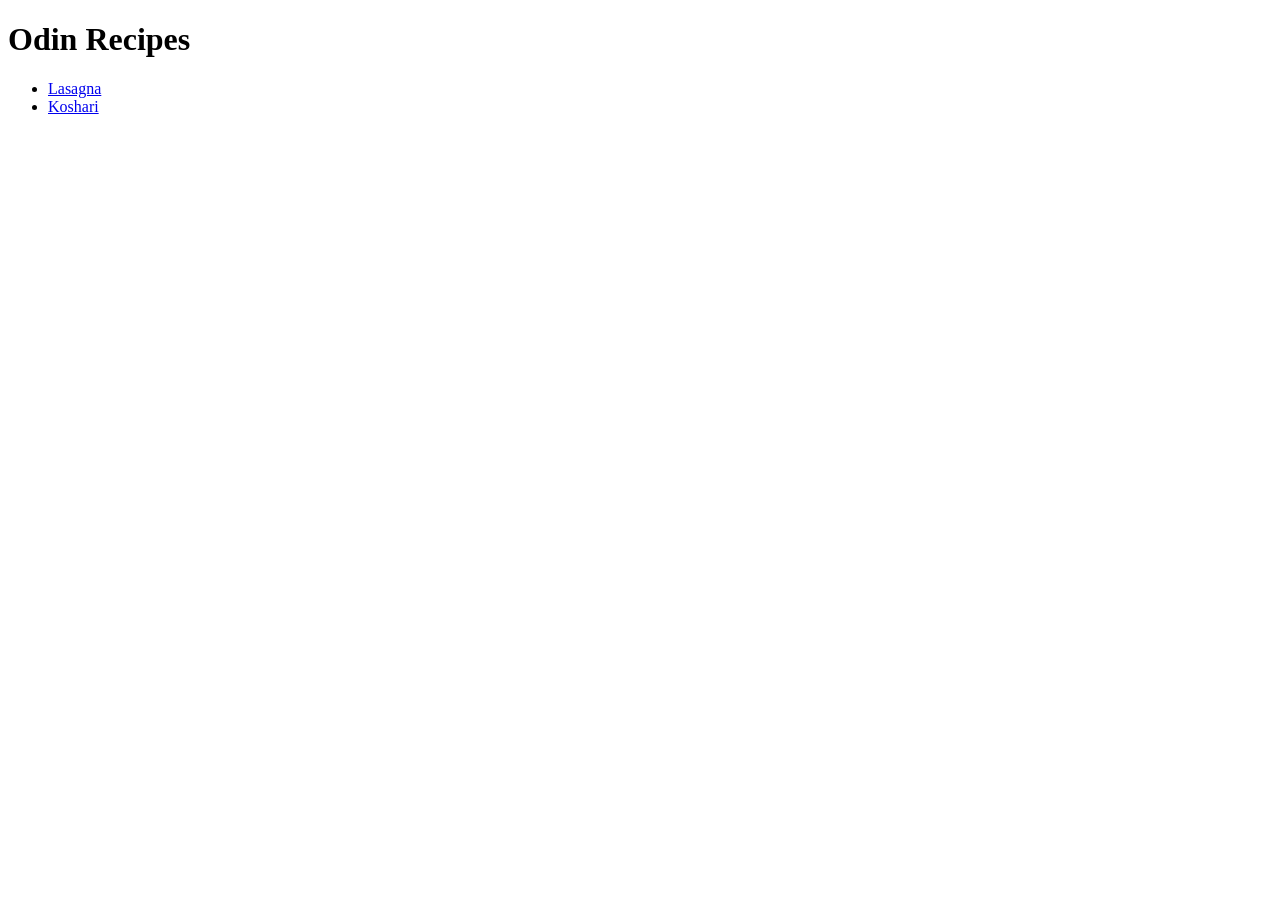
==== index.html @ bb2471dd "Add link to recipe page for "Koshari"" ====
<!DOCTYPE html>

<html lang = "en">
    <head>
        <meta charset = "UTF-8">

        <title>Odin Recipes</title>
    </head>

    <body>
        <h1>Odin Recipes</h1>

        <ul>
            <li><a href = "recipes/lasagna.html">Lasagna</a></li>
            <li><a href = "recipes/koshari.html">Koshari</a></li>
        </ul>
    </body>
</html>
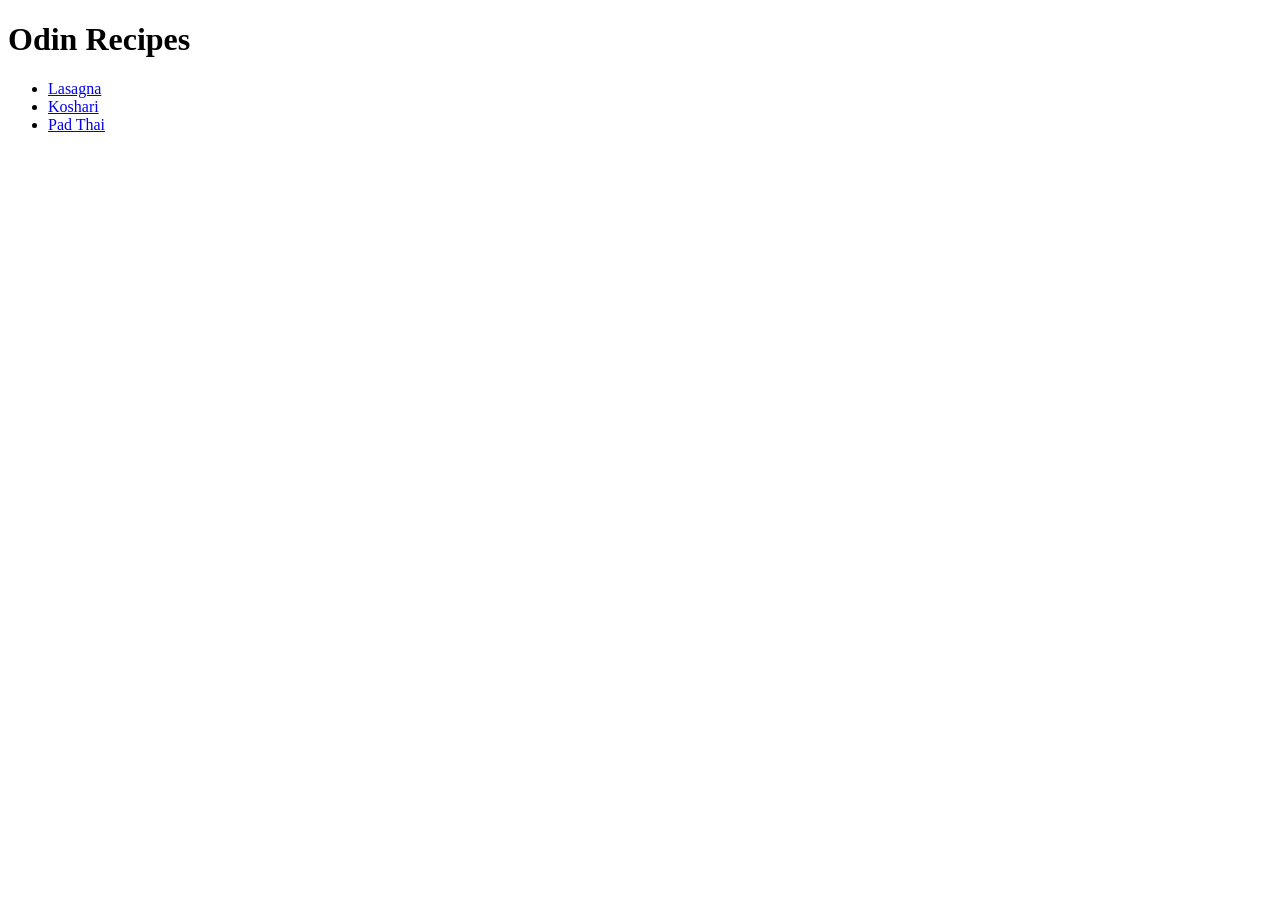
==== commit 2bf06a75: "Add link to recipe page for "Pad Thai"" ====
--- a/index.html
+++ b/index.html
@@ -13,6 +13,7 @@
         <ul>
             <li><a href = "recipes/lasagna.html">Lasagna</a></li>
             <li><a href = "recipes/koshari.html">Koshari</a></li>
+            <li><a href = "recipes/pad_thai.html">Pad Thai</a></li>
         </ul>
     </body>
 </html>
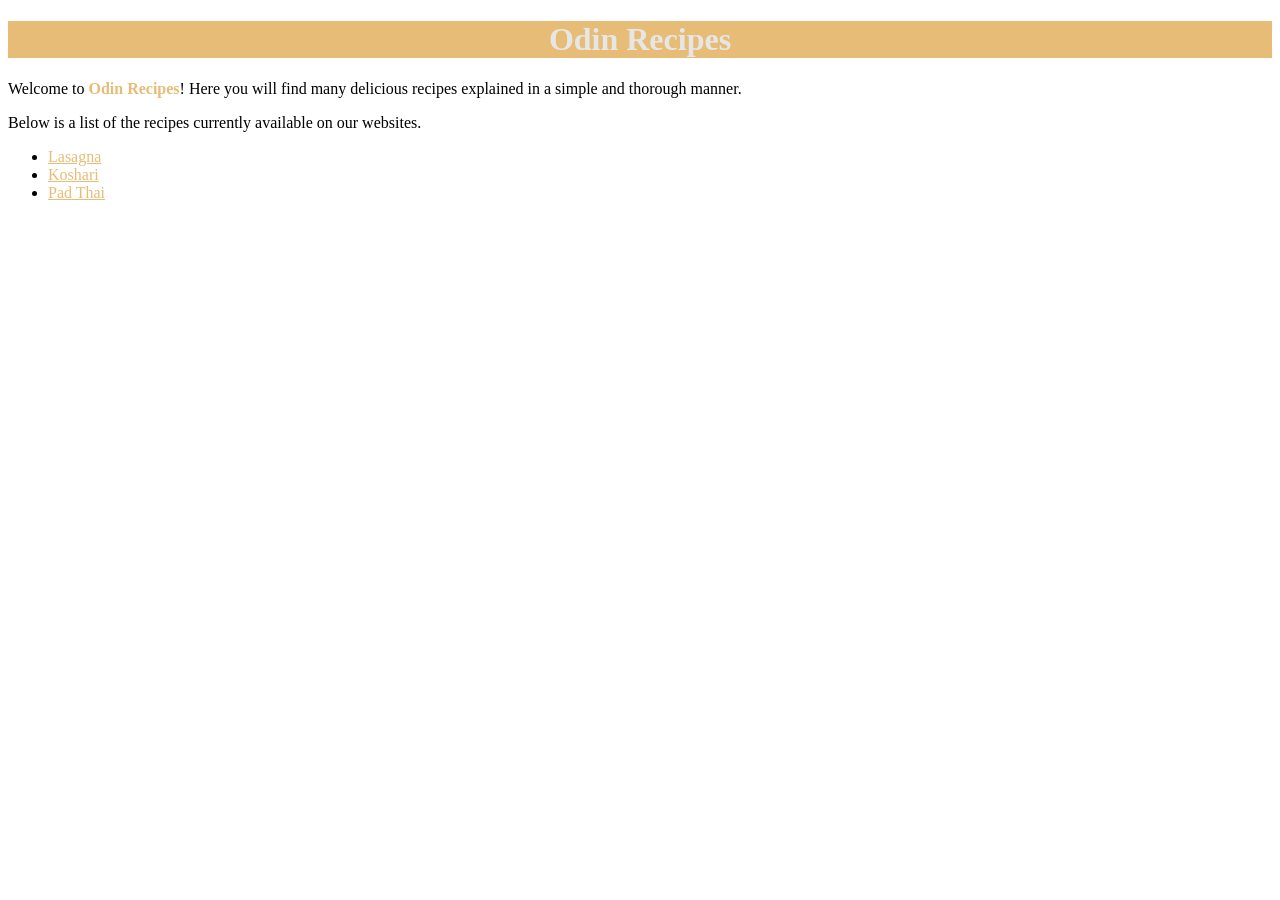
==== commit 08768b6d: "Add introduction to homepage" ====
--- a/index.html
+++ b/index.html
@@ -3,6 +3,8 @@
 <html lang = "en">
     <head>
         <meta charset = "UTF-8">
+
+        <link rel = "stylesheet" href = "styles.css">
 
         <title>Odin Recipes</title>
     </head>
@@ -10,10 +12,13 @@
     <body>
         <h1>Odin Recipes</h1>
 
+        <p>Welcome to <b style = "color: rgba(231, 188, 118, 255);">Odin Recipes</b>! Here you will find many delicious recipes explained in a simple and thorough manner.</p>
+        <p>Below is a list of the recipes currently available on our websites.</p>
+
         <ul>
-            <li><a href = "recipes/lasagna.html">Lasagna</a></li>
-            <li><a href = "recipes/koshari.html">Koshari</a></li>
-            <li><a href = "recipes/pad_thai.html">Pad Thai</a></li>
+            <li><a href = "recipes/lasagna.html" target = "_blank" rel = "noopener noreferrer">Lasagna</a></li>
+            <li><a href = "recipes/koshari.html" target = "_blank" rel = "noopener noreferrer">Koshari</a></li>
+            <li><a href = "recipes/pad_thai.html" target = "_blank" rel = "noopener noreferrer">Pad Thai</a></li>
         </ul>
     </body>
 </html>
--- a/styles.css
+++ b/styles.css
@@ -0,0 +1,13 @@
+body {
+    font-family: 'Times New Roman', serif;
+}
+
+h1 {
+    background-color: rgba(231, 188, 118, 255);
+    color: rgba(230, 230, 230, 255);
+    text-align: center;
+}
+
+a {
+    color: rgba(231, 188, 118, 255);
+}
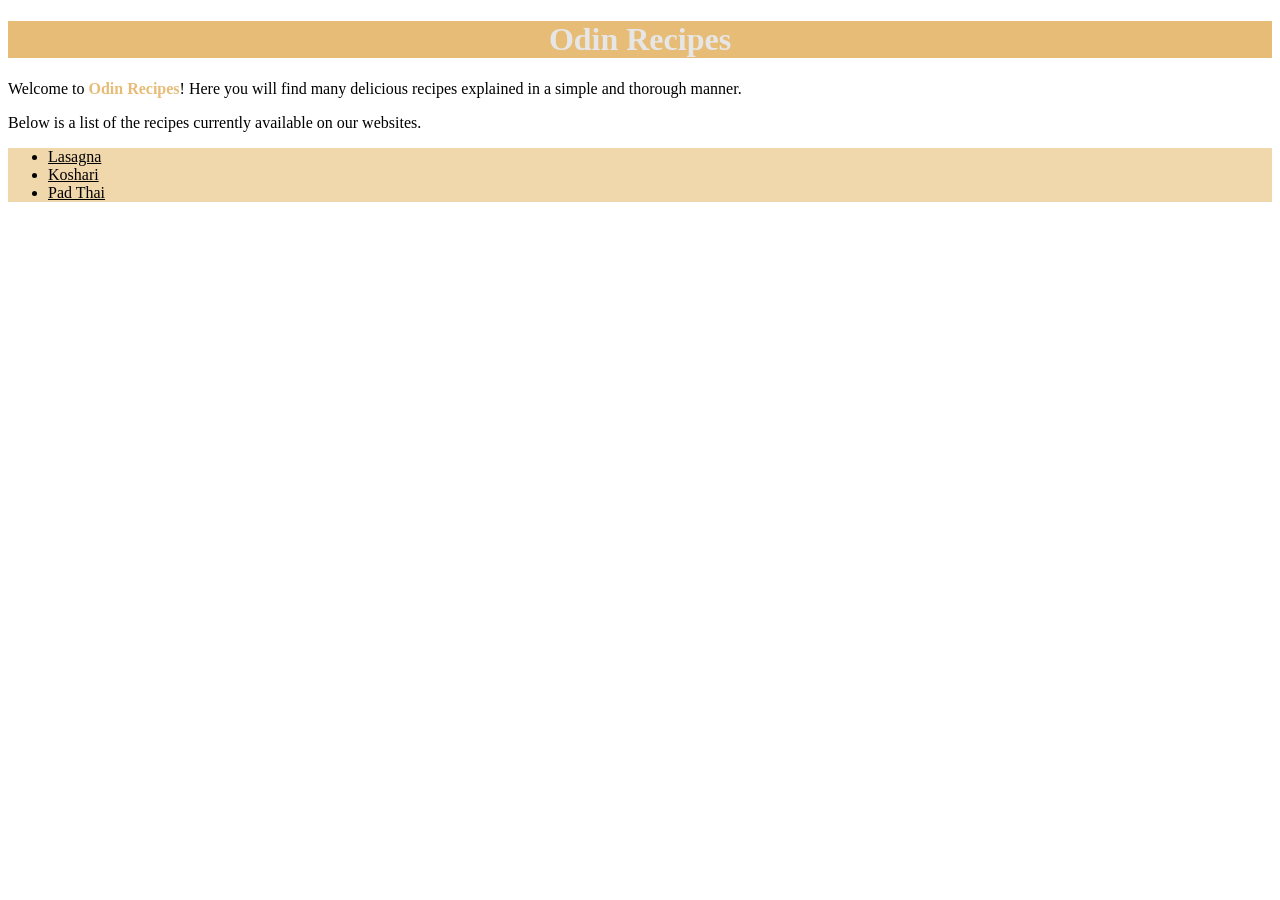
==== commit 7655858c: "Remove redundant inline style from homepage" ====
--- a/index.html
+++ b/index.html
@@ -12,7 +12,7 @@
     <body>
         <h1>Odin Recipes</h1>
 
-        <p>Welcome to <b style = "color: rgba(231, 188, 118, 255);">Odin Recipes</b>! Here you will find many delicious recipes explained in a simple and thorough manner.</p>
+        <p>Welcome to <b>Odin Recipes</b>! Here you will find many delicious recipes explained in a simple and thorough manner.</p>
         <p>Below is a list of the recipes currently available on our websites.</p>
 
         <ul>
--- a/styles.css
+++ b/styles.css
@@ -3,11 +3,22 @@
 }
 
 h1 {
-    background-color: rgba(231, 188, 118, 255);
-    color: rgba(230, 230, 230, 255);
     text-align: center;
 }
 
-a {
-    color: rgba(231, 188, 118, 255);
+h1, h2, h3, h4, h5, h6 {
+    background-color: rgba(231, 188, 118, 1.0);
+    color: rgba(230, 230, 230, 1.0);
+}
+
+b, dfn {
+    color: rgba(231, 188, 118, 1.0);
+}
+
+ul, ol {
+    background-color: rgba(231, 188, 118, 0.6);
+}
+
+ul a {
+    color: black;
 }
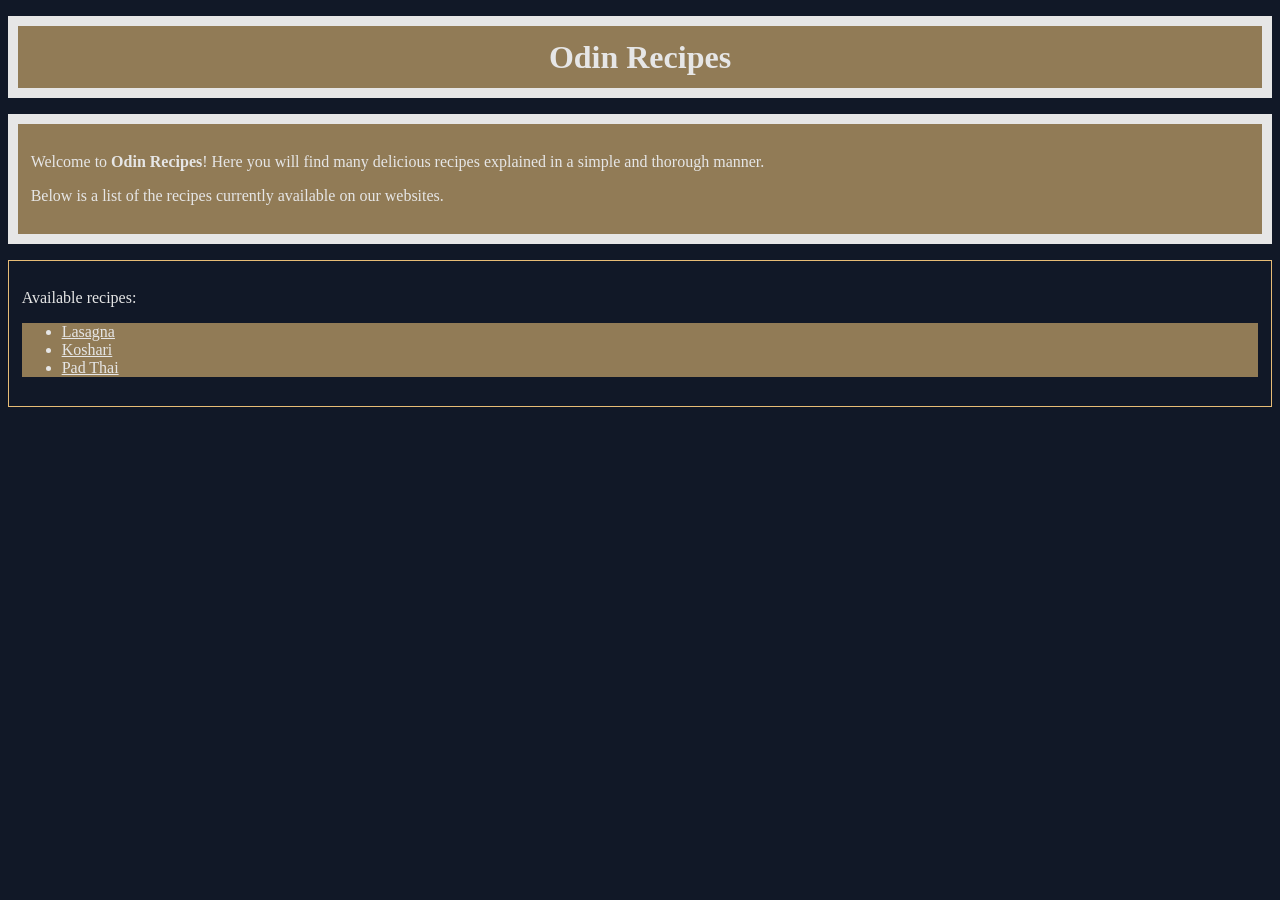
==== commit 3d164c20: "Change website style" ====
--- a/index.html
+++ b/index.html
@@ -12,13 +12,19 @@
     <body>
         <h1>Odin Recipes</h1>
 
-        <p>Welcome to <b>Odin Recipes</b>! Here you will find many delicious recipes explained in a simple and thorough manner.</p>
-        <p>Below is a list of the recipes currently available on our websites.</p>
+        <div class = "text">
+            <p>Welcome to <span class = "bold">Odin Recipes</span>! Here you will find many delicious recipes explained in a simple and thorough manner.</p>
+            <p>Below is a list of the recipes currently available on our websites.</p>
+        </div>
 
-        <ul>
-            <li><a href = "recipes/lasagna.html" target = "_blank" rel = "noopener noreferrer">Lasagna</a></li>
-            <li><a href = "recipes/koshari.html" target = "_blank" rel = "noopener noreferrer">Koshari</a></li>
-            <li><a href = "recipes/pad_thai.html" target = "_blank" rel = "noopener noreferrer">Pad Thai</a></li>
-        </ul>
+        <div class = "list">
+            <p>Available recipes:</p>
+
+            <ul>
+                <li><a href = "recipes/lasagna.html" target = "_blank" rel = "noopener noreferrer">Lasagna</a></li>
+                <li><a href = "recipes/koshari.html" target = "_blank" rel = "noopener noreferrer">Koshari</a></li>
+                <li><a href = "recipes/pad_thai.html" target = "_blank" rel = "noopener noreferrer">Pad Thai</a></li>
+            </ul>
+        </div>
     </body>
 </html>
--- a/styles.css
+++ b/styles.css
@@ -1,24 +1,41 @@
 body {
     font-family: 'Times New Roman', serif;
+    background-color: rgba(17, 24, 39, 1.0);
+    color: rgba(230, 230, 230, 1.0);
 }
 
 h1 {
     text-align: center;
 }
 
-h1, h2, h3, h4, h5, h6 {
-    background-color: rgba(231, 188, 118, 1.0);
-    color: rgba(230, 230, 230, 1.0);
+img {
+    display: block;
+    padding: 1%;
+    border: 1px solid rgba(231, 188, 118, 1.0);
+    margin: auto;
 }
 
-b, dfn {
-    color: rgba(231, 188, 118, 1.0);
+h1, h2, h3, h4, h5, h6, .text {
+    background-color: rgba(231, 188, 118, 0.6);
+    padding: 1%;
+    border: 10px solid rgba(230, 230, 230, 1.0);
+    margin: 16px auto;
+}
+
+.bold, dfn {
+    font-weight: bold;
+}
+
+.list {
+    padding: 1%;
+    border: 1px solid rgba(231, 188, 118, 1.0);
+    margin: 16px auto;
 }
 
 ul, ol {
     background-color: rgba(231, 188, 118, 0.6);
 }
 
-ul a {
-    color: black;
+ul a, ol a {
+    color: rgba(230, 230, 230, 1.0);
 }
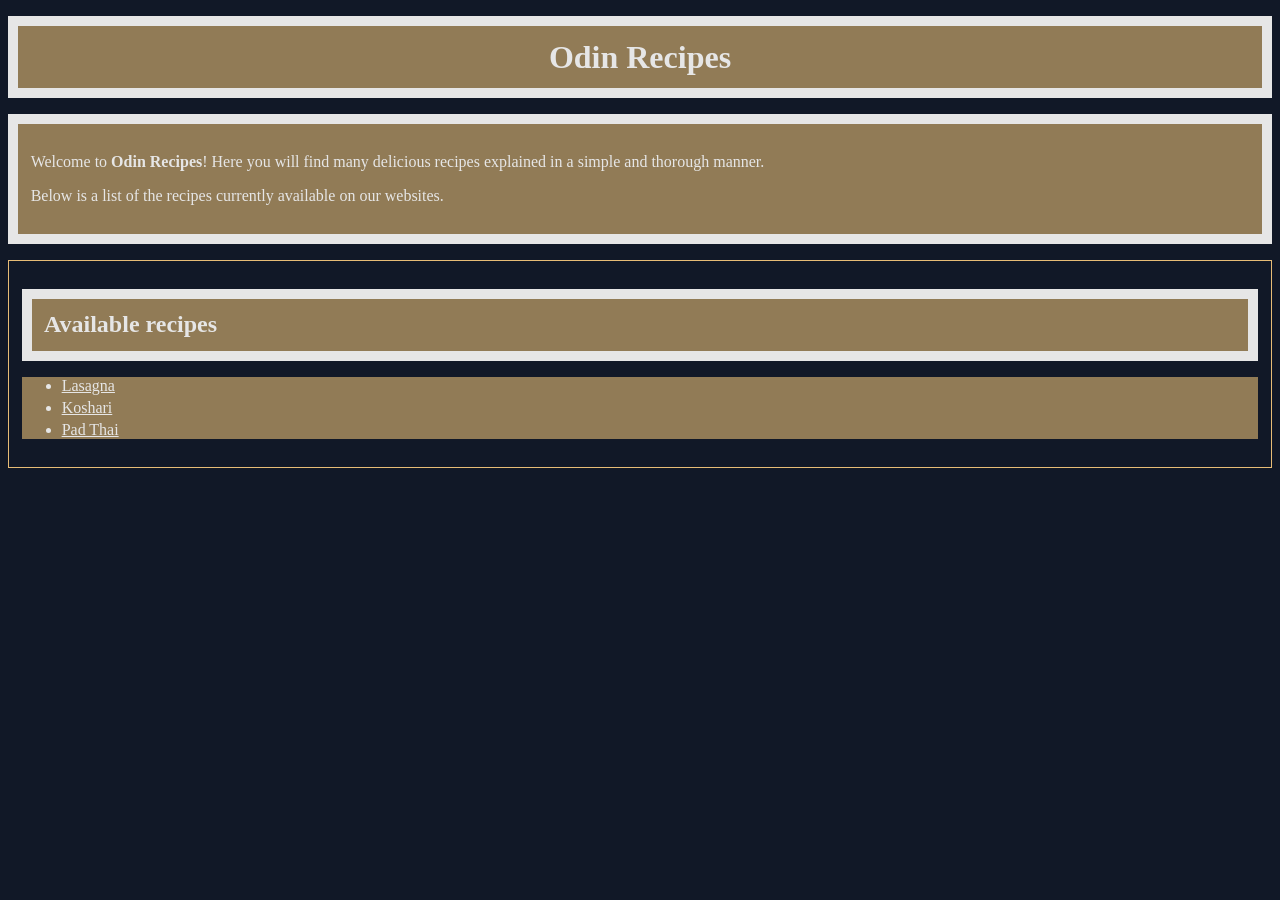
==== commit 2f437543: "Use `h2` instead of `p` for title of recipe list" ====
--- a/index.html
+++ b/index.html
@@ -18,12 +18,12 @@
         </div>
 
         <div class = "list">
-            <p>Available recipes:</p>
+            <h2>Available recipes</h2>
 
             <ul>
-                <li><a href = "recipes/lasagna.html" target = "_blank" rel = "noopener noreferrer">Lasagna</a></li>
-                <li><a href = "recipes/koshari.html" target = "_blank" rel = "noopener noreferrer">Koshari</a></li>
-                <li><a href = "recipes/pad_thai.html" target = "_blank" rel = "noopener noreferrer">Pad Thai</a></li>
+                <li><a href = "recipes/lasagna.html">Lasagna</a></li>
+                <li><a href = "recipes/koshari.html">Koshari</a></li>
+                <li><a href = "recipes/pad_thai.html">Pad Thai</a></li>
             </ul>
         </div>
     </body>
--- a/styles.css
+++ b/styles.css
@@ -2,6 +2,22 @@
     font-family: 'Times New Roman', serif;
     background-color: rgba(17, 24, 39, 1.0);
     color: rgba(230, 230, 230, 1.0);
+}
+
+.bar {
+    text-align: center;
+    padding: 1%;
+    margin: 16px auto;
+}
+
+.bar a {
+    display: inline-block;
+    background-color: rgba(231, 188, 118, 0.6);
+    color: rgba(230, 230, 230, 1.0);
+    text-decoration: none;
+    padding: 1%;
+    border: 4px solid rgba(230, 230, 230, 1.0);
+    margin: 8px auto;
 }
 
 h1 {
@@ -34,6 +50,11 @@
 
 ul, ol {
     background-color: rgba(231, 188, 118, 0.6);
+    padding: 16px auto;
+}
+
+ul li, ol li {
+    margin: 4px auto;
 }
 
 ul a, ol a {
